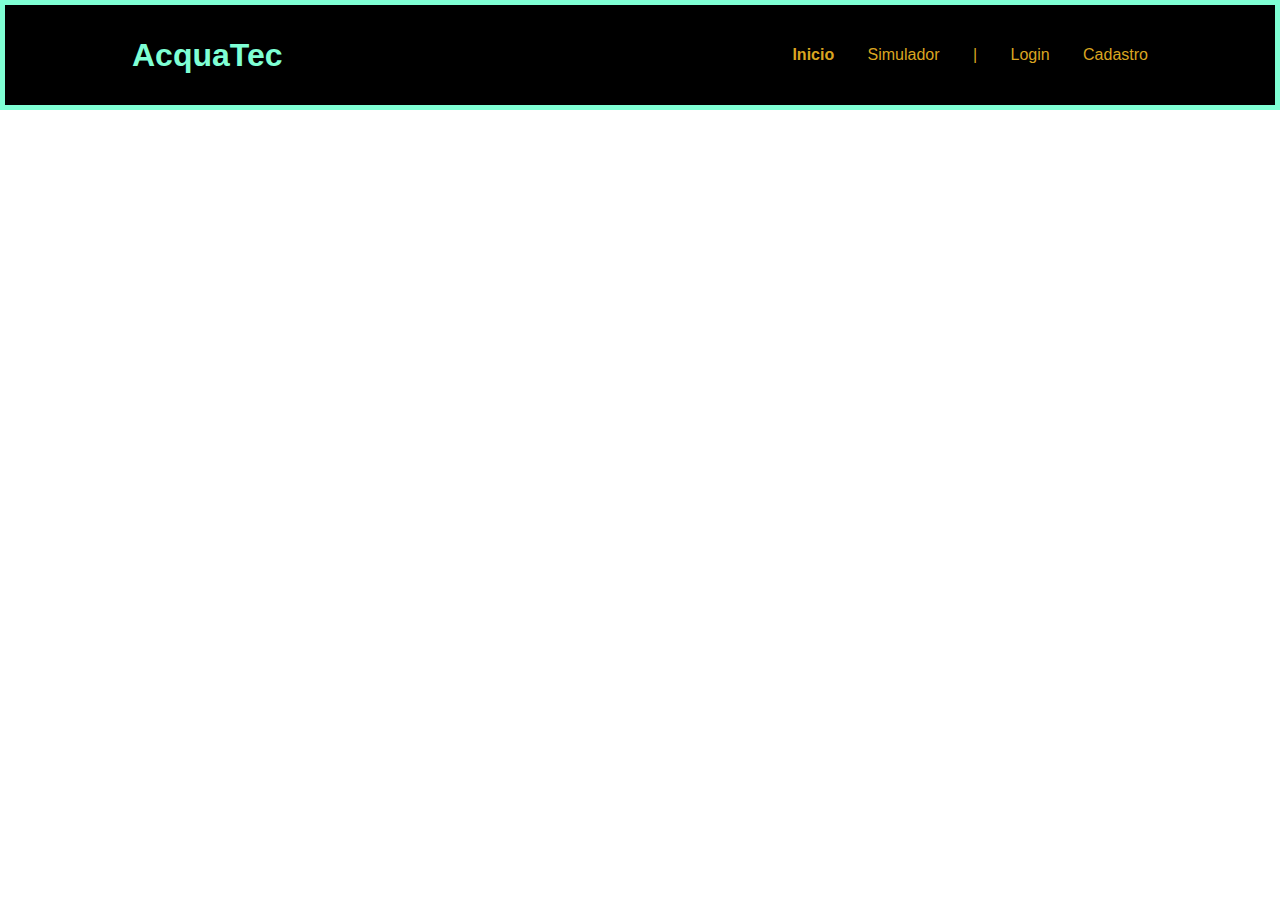
==== site-institucional/index.html @ 7b6d1e92 "barra de navegação" ====
<!DOCTYPE html>
<html lang="pt">
<head>
    <meta charset="UTF-8">
    <meta http-equiv="X-UA-Compatible" content="IE=edge">
    <meta name="viewport" content="width=device-width, initial-scale=1.0">
    <title>Inicio</title>

    <link rel="stylesheet" href="style.css">

</head>


    <div class="header">
      <div class="container">
        <h1>AcquaTec</h1>
          <ul class='navbar'>
           <li class='active'> <a href="https://www.google.com/"> Inicio </a></li>
           <li>Simulador</li>
           <li>|</li>
           <li>Login</li>
           <li>Cadastro</li>
          </ul>
      </div>     
    </div>






    
</body>
</html>
---- site-institucional/style.css ----
* { 
    font-family: Arial, Helvetica, sans-serif;
    margin:0;
    padding:0;
 }

.header{
    height: 100px;
    background-color: black;
    border: aquamarine 5px solid;
}

.container{
    width: 80%;
    height: 100%;
    margin: auto;
}

.header .container {
    display: flex;
    justify-content: space-between;
    align-items: center;

}

.navbar {
    display: flex;
    list-style: none;
    width: 35%;
    background-color: black;
    justify-content: space-between;
}

.header h1{
    color: aquamarine;

}

.navbar li {
    font-weight: lighter;
    color: goldenrod;
}

.navbar .active{

    font-weight: bolder;
}
.navbar li a {
    text-decoration: none;
    color: goldenrod;
}
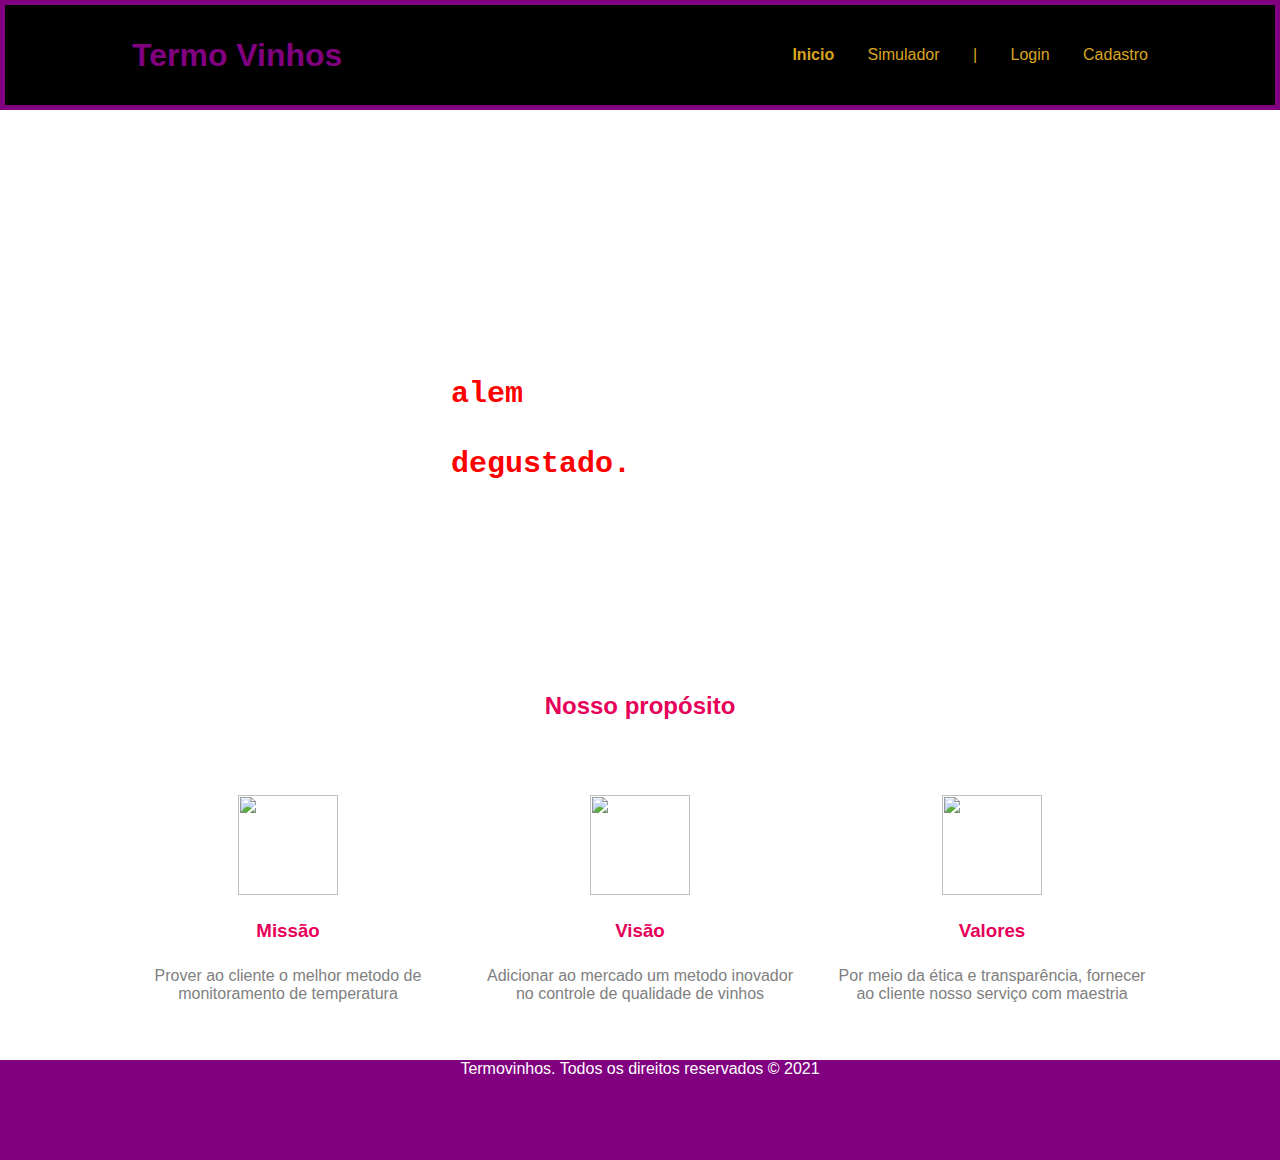
==== commit 2a5b0d09: "att 04/10/2021" ====
--- a/site-institucional/index.html
+++ b/site-institucional/index.html
@@ -1,34 +1,87 @@
 <!DOCTYPE html>
 <html lang="pt">
+
 <head>
-    <meta charset="UTF-8">
-    <meta http-equiv="X-UA-Compatible" content="IE=edge">
-    <meta name="viewport" content="width=device-width, initial-scale=1.0">
-    <title>Inicio</title>
+  <meta charset="UTF-8">
+  <meta http-equiv="X-UA-Compatible" content="IE=edge">
+  <meta name="viewport" content="width=device-width, initial-scale=1.0">
+  <title>Inicio</title>
 
-    <link rel="stylesheet" href="style.css">
+  <link rel="stylesheet" href="style.css">
 
 </head>
 
 
-    <div class="header">
-      <div class="container">
-        <h1>AcquaTec</h1>
-          <ul class='navbar'>
-           <li class='active'> <a href="https://www.google.com/"> Inicio </a></li>
-           <li>Simulador</li>
-           <li>|</li>
-           <li>Login</li>
-           <li>Cadastro</li>
-          </ul>
-      </div>     
+<div class="header">
+  <div class="container">
+    <h1>Termo Vinhos</h1>
+    <ul class='navbar'>
+      <li class='active'>Inicio</li>
+      <li>Simulador</li>
+      <li>|</li>
+      <li><a href="login.html">Login</a></li>
+      <li>Cadastro</li>
+    </ul>
+  </div>
+</div>
+
+
+<div class="banner">
+
+  <p class="message">Um bom vinho é aquele que <span>alem</span> de bebido, é <span>degustado.</span></p>
+
+</div>
+
+<div class="proposito">
+
+  <div class="container">
+
+    <h2>Nosso propósito</h2>
+
+    <div class="mvv">
+      <div>
+        <img src="https://www.vhv.rs/dpng/d/577-5772160_transparent-growth-icon-png-missao-visao-valores-icone.png"
+          alt="">
+        <h3>Missão</h3>
+        <p>
+          Prover ao cliente o melhor metodo de monitoramento de temperatura
+        </p>
+      </div>
+      <div>
+        <img src="https://e7.pngegg.com/pngimages/1013/813/png-clipart-technology-line-vision-icon-eye-circle.png"
+          alt="">
+        <h3>Visão</h3>
+        <p>
+          Adicionar ao mercado um metodo inovador no controle de qualidade de vinhos
+        </p>
+      </div>
+      <div>
+
+        <img src="https://encrypted-tbn0.gstatic.com/images?q=tbn:ANd9GcSusOonuB3vW1Dv2b_Kiegj3mKB0ItmeKt_8Q&usqp=CAU"
+          alt="">
+
+        <h3>Valores</h3>
+
+        <p>
+
+          Por meio da ética e transparência, fornecer ao cliente nosso serviço com maestria
+
+        </p>
+
+      </div>
+
     </div>
 
+  </div>
 
+</div>
 
+<div class="footer">
 
+  <p>Termovinhos. Todos os direitos reservados © 2021</p>
 
+</div>
 
-    
 </body>
+
 </html>--- a/site-institucional/style.css
+++ b/site-institucional/style.css
@@ -8,7 +8,7 @@
 .header{
     height: 100px;
     background-color: black;
-    border: aquamarine 5px solid;
+    border: purple 5px solid;
 }
 
 .container{
@@ -19,6 +19,7 @@
 
 .header .container {
     display: flex;
+    flex-direction: row;
     justify-content: space-between;
     align-items: center;
 
@@ -28,12 +29,11 @@
     display: flex;
     list-style: none;
     width: 35%;
-    background-color: black;
     justify-content: space-between;
 }
 
 .header h1{
-    color: aquamarine;
+    color: purple;
 
 }
 
@@ -49,4 +49,128 @@
 .navbar li a {
     text-decoration: none;
     color: goldenrod;
+}
+
+.banner {
+    display: flex;
+    height: 500px;
+    background-image: url('http://revistanews.com.br/wp-content/uploads/2018/01/vinho9.jpg');
+    background-size: cover;
+    background-repeat: no-repeat;
+    justify-content: center;
+    align-items: center;
+    
+}
+
+.message {
+    margin-right: 250px;
+    width: 10%;
+    color: white;
+    font-size: 30px;
+}
+
+.message span {
+    color: red;
+    font-weight: bolder;
+    font-family: monospace;
+}
+
+.proposito{
+    height: 450px;
+    color: gray;
+}
+
+.proposito .container {
+    display: flex;
+    flex-direction: column;
+    justify-content: center;
+    align-items: center;
+}
+
+.proposito .container .mvv 
+div img {
+    height: 100px;
+    width: 100px;
+
+}
+
+.proposito .container .mvv {
+    width: 100%;
+    margin-top: 50px;
+    background-color: white;
+    display: flex;
+    justify-content: space-between;
+}
+
+.proposito .container h2{
+    padding: 25px;
+    background-color: white;
+    color: #E6005A;
+    border-radius: 25px;
+}
+
+.proposito .container .mvv div {
+    width: 25vw;
+    display: flex;
+    flex-direction: column;
+    justify-content: center;
+    align-items: center;
+    text-align: center;
+}
+
+.proposito .container .mvv div h3 {
+    color: #E6005A;
+    font-weight: bolder;
+    margin: 25px 0;
+}
+
+.footer {
+    background-color: purple;
+    height: 100px;
+}
+
+.footer p {
+    color: white;
+    display: flex;
+    justify-content: center;
+    align-items: center;
+}
+
+.banner .formLogin {
+    background-color: gray;
+    height:350px ;
+    width:30%;
+    display: flex;
+    flex-direction: column;
+    align-items: center;
+    justify-content: center;
+    justify-content: space-around;
+    border-radius: 30px;
+    
+}
+.banner .formLogin h2 {
+    color: purple;
+}
+
+.banner .formLogin div {
+    flex-direction: column;
+}
+
+.banner .formLogin div span {
+    color: purple;
+}
+
+.banner .formLogin div input {
+    border: 2px solid purple;
+    border-radius: 10px;
+    padding: 10px;
+    
+}
+
+.banner .formLogin button {
+    border-radius: 15px;
+    color: white;
+    background-color: purple;
+    padding: 15px;
+    cursor: pointer;
 }